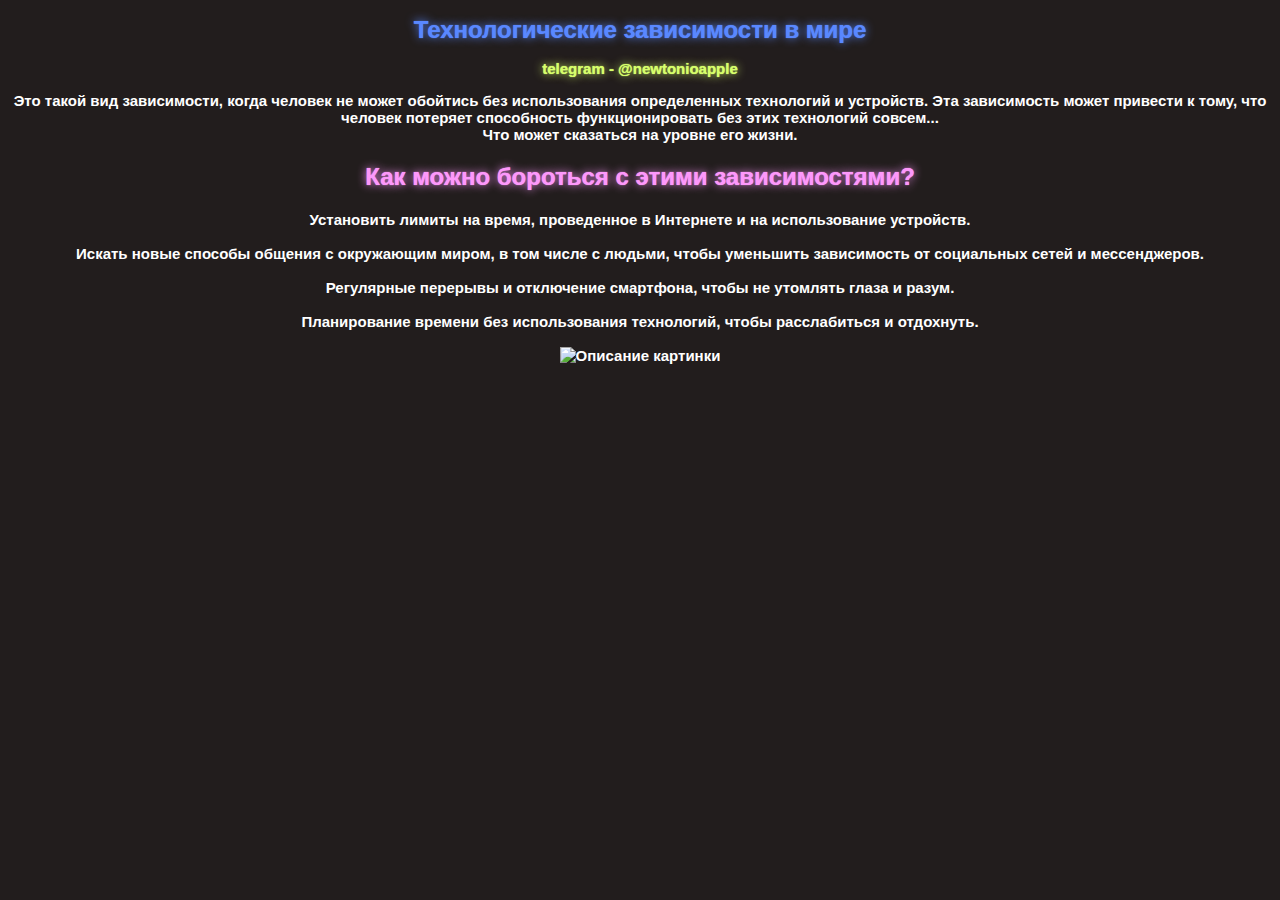
==== index2.html @ ddf1dc51 "Add files via upload" ====
<!DOCTYPE html>
<html>
<head>
    <title>Tigran Gevorkyan - Kodland "Технологические зависимости"</title>
        <link rel="stylesheet" href="style.css">
</head>
<body>
    <div style="text-align: center;">
        <h1>Технологические зависимости в мире</h1>
        <p>telegram - @newtonioapple</p>
    </div>
    <div style="text-align: center;">
    <p2>Это такой вид зависимости, когда человек не может обойтись без использования определенных
        технологий и устройств.
        Эта зависимость может привести к тому, что человек потеряет способность функционировать без
        этих технологий совсем... <br>
        Что может сказаться на уровне его жизни.</p2>
    </div>
    <div style="text-align: center;">
    <h2>Как можно бороться с этими зависимостями?</h2>
             <div>
                   <li>Установить лимиты на время, проведенное в Интернете и на использование устройств.</li>
                   <br>
                   <li>Искать новые способы общения с окружающим миром, в том числе с людьми, чтобы уменьшить зависимость от социальных сетей и мессенджеров.</li>
                   <br>
                   <li> Регулярные перерывы и отключение смартфона, чтобы не утомлять глаза и разум.</li>
                   <br>
                   <li>Планирование времени без использования технологий, чтобы расслабиться и отдохнуть.</li>
             </div>
             <br>
             <div style="text-align: center;">
                
                <img src="https://767416.selcdn.ru/production_kodland_main_public/task_description_materials/f303945c-ba68-4a58-816d-1e7264ad3754.png" width="200" height="230" alt="Описание картинки">
             </div>


</body>
</html>
---- style.css ----
body {
    font-family: 'Inter', sans-serif;; /* Семейство шрифтов */
    font-size: 15px; /* Размер основного шрифта в <p></p> */
    background-color: #221d1d; /* Темный фон для контраста */
    color: #FFFFFF; /* Светлый цвет основного текста */
    font-weight: bold;
}

h1 {
    color: #5988FF; /* Неоновый синий для заголовка */
    font-size: 24px; /* Размер шрифта в пунктах */
    text-shadow: 0 0 1000px #5988FF, 0 0 1px #5988FF, 0 0 10px #5988FF; /* Неоновый синий свет */
}

h2 {
    color: #FD98FB; /* Неоновый розовый */
    font-size: 24px;
    text-shadow: 0 0 1000px #FD98FB, 0 0 1px #FD98FB, 0 0 10px #FD98FB; /* Неоновый розовый свет */
}

p {
    color: #D6FF6B; /* Неоновый розовый */
    text-shadow: 0 0 1000px #D6FF6B, 0 0 1px #D6FF6B, 0 0 10px #D6FF6B; /* Неоновый розовый свет */
}
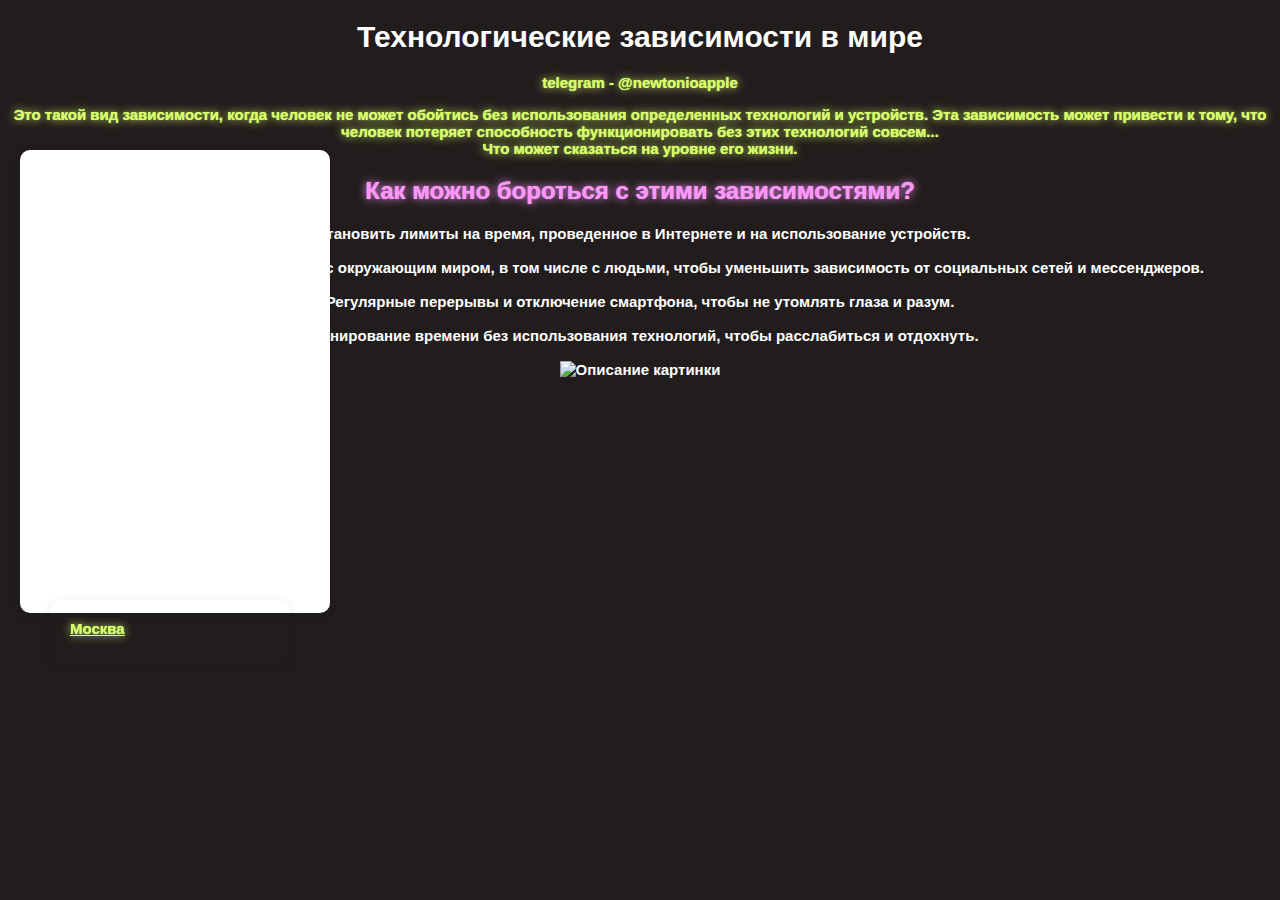
==== commit abe13ffb: "Site Update" ====
--- a/index2.html
+++ b/index2.html
@@ -2,7 +2,8 @@
 <html>
 <head>
     <title>Tigran Gevorkyan - Kodland "Технологические зависимости"</title>
-        <link rel="stylesheet" href="style.css">
+    <link rel="stylesheet" href="style.css">
+
 </head>
 <body>
     <div style="text-align: center;">
@@ -10,29 +11,40 @@
         <p>telegram - @newtonioapple</p>
     </div>
     <div style="text-align: center;">
-    <p2>Это такой вид зависимости, когда человек не может обойтись без использования определенных
-        технологий и устройств.
-        Эта зависимость может привести к тому, что человек потеряет способность функционировать без
-        этих технологий совсем... <br>
-        Что может сказаться на уровне его жизни.</p2>
+        <p>Это такой вид зависимости, когда человек не может обойтись без использования определенных
+            технологий и устройств.
+            Эта зависимость может привести к тому, что человек потеряет способность функционировать без
+            этих технологий совсем... <br>
+            Что может сказаться на уровне его жизни.</p>
     </div>
     <div style="text-align: center;">
-    <h2>Как можно бороться с этими зависимостями?</h2>
-             <div>
-                   <li>Установить лимиты на время, проведенное в Интернете и на использование устройств.</li>
-                   <br>
-                   <li>Искать новые способы общения с окружающим миром, в том числе с людьми, чтобы уменьшить зависимость от социальных сетей и мессенджеров.</li>
-                   <br>
-                   <li> Регулярные перерывы и отключение смартфона, чтобы не утомлять глаза и разум.</li>
-                   <br>
-                   <li>Планирование времени без использования технологий, чтобы расслабиться и отдохнуть.</li>
-             </div>
-             <br>
-             <div style="text-align: center;">
-                
-                <img src="https://767416.selcdn.ru/production_kodland_main_public/task_description_materials/f303945c-ba68-4a58-816d-1e7264ad3754.png" width="200" height="230" alt="Описание картинки">
-             </div>
+        <h2>Как можно бороться с этими зависимостями?</h2>
+        <div>
+            <li>Установить лимиты на время, проведенное в Интернете и на использование устройств.</li>
+            <br>
+            <li>Искать новые способы общения с окружающим миром, в том числе с людьми, чтобы уменьшить зависимость от социальных сетей и мессенджеров.</li>
+            <br>
+            <li>Регулярные перерывы и отключение смартфона, чтобы не утомлять глаза и разум.</li>
+            <br>
+            <li>Планирование времени без использования технологий, чтобы расслабиться и отдохнуть.</li>
+        </div>
+        <br>
+        <div style="text-align: center;">
+            <img src="https://767416.selcdn.ru/production_kodland_main_public/task_description_materials/f303945c-ba68-4a58-816d-1e7264ad3754.png" width="200" height="230" alt="Описание картинки">
+        </div>
+    </div>
+
+    <div class="weather-widget">
+        <iframe src="https://www.meteoblue.com/en/weather/widget/daily?geoloc=detect&days=5&tempunit=CELSIUS&windunit=METER_PER_SECOND&precipunit=MILLIMETER&coloured=coloured&pictoicon=1&maxtemperature=1&mintemperature=1&windspeed=1&windgust=0&winddirection=1&uv=0&humidity=0&precipitation=1&precipitationprobability=1&spot=1&pressure=0&layout=light" frameborder="0" scrolling="NO" allowtransparency="true" sandbox="allow-same-origin allow-scripts allow-popups allow-popups-to-escape-sandbox" style="width: 270px; height: 420px"></iframe>
+        <div><!-- DO NOT REMOVE THIS LINK --><a href="https://www.meteoblue.com/en/weather/week/index?utm_source=daily_widget&utm_medium=linkus&utm_content=daily&utm_campaign=Weather%2BWidget" target="_blank" rel="noopener"></a></div>
+    </div>
+
+
+    <div class = "clockmos">
+        <script type="text/javascript"> var css_file=document.createElement("link"); css_file.setAttribute("rel","stylesheet"); css_file.setAttribute("type","text/css"); css_file.setAttribute("href","https://s.bookcdn.com//css/cl/bw-cl-200x24.css?v=0.0.1"); document.getElementsByTagName("head")[0].appendChild(css_file); </script> <div id="tw_2_1243463825"><div style="width:200px; height:24px; margin: 0 auto;"><a href="https://nochi.com/time/moscow-18171">Москва</a><br/></div></div> <script type="text/javascript"> function setWidgetData_1243463825(data){ if(typeof(data) != 'undefined' && data.results.length > 0) { for(var i = 0; i < data.results.length; ++i) { var objMainBlock = ''; var params = data.results[i]; objMainBlock = document.getElementById('tw_'+params.widget_type+'_'+params.widget_id); if(objMainBlock !== null) objMainBlock.innerHTML = params.html_code; } } } var clock_timer_1243463825 = -1; widgetSrc = "https://widgets.booked.net/time/info?ver=2;domid=589;type=2;id=1243463825;scode=124;city_id=;wlangid=20;mode=0;details=0;background=ffffff;border_color=ffffff;color=2071c9;add_background=2071c9;add_color=ffffff;head_color=ffffff;border=1;transparent=0"; var widgetUrl = location.href; widgetSrc += '&ref=' + widgetUrl; var wstrackId = ""; if (wstrackId) { widgetSrc += ';wstrackId=' + wstrackId + ';' } var timeBookedScript = document.createElement("script"); timeBookedScript.setAttribute("type", "text/javascript"); timeBookedScript.src = widgetSrc; document.body.appendChild(timeBookedScript); </script>
+    </div>
+
 
 
 </body>
-</html>+</html>
--- a/style.css
+++ b/style.css
@@ -6,19 +6,82 @@
     font-weight: bold;
 }
 
+@keyframes color-change {
+    0% {
+      color: blue; text-shadow: 0 0 1000px #0000ff, 0 0 1px #0000ff, 0 0 10px #0000ff
+    }
+  
+    50% {
+      color: red; text-shadow: 0 0 1000px #ff0000, 0 0 1px #ff0000, 0 0 10px #ff0000
+    }
+  
+    70% {
+      color: #0000ff; text-shadow: 0 0 1000px #0000ff, 0 0 1px #0000ff, 0 0 10px #0000ff
+    }
+}
+
+@keyframes color-change2 {
+    0% {
+      color: #FD98FB; text-shadow: 0 0 1000px #FD98FB, 0 0 1px #FD98FB, 0 0 10px #FD98FB
+    }
+  
+    50% {
+      color: red; text-shadow: 0 0 1000px #ff0000, 0 0 1px #ff0000, 0 0 10px #ff0000
+    }
+  
+    70% {
+      color: #FD98FB; text-shadow: 0 0 1000px #FD98FB, 0 0 1px #FD98FB, 0 0 10px #FD98FB
+    }
+}
+
 h1 {
-    color: #5988FF; /* Неоновый синий для заголовка */
-    font-size: 24px; /* Размер шрифта в пунктах */
-    text-shadow: 0 0 1000px #5988FF, 0 0 1px #5988FF, 0 0 10px #5988FF; /* Неоновый синий свет */
+    animation: color-change 4s infinite;
 }
 
 h2 {
     color: #FD98FB; /* Неоновый розовый */
     font-size: 24px;
-    text-shadow: 0 0 1000px #FD98FB, 0 0 1px #FD98FB, 0 0 10px #FD98FB; /* Неоновый розовый свет */
+    text-shadow: 0 0 1000px #FD98FB, 0 0 1px #FD98FB, 0 0 10px #FD98FB;
+
+    animation: color-change2 4s infinite; /* Неоновый розовый свет */
 }
 
 p {
     color: #D6FF6B; /* Неоновый розовый */
     text-shadow: 0 0 1000px #D6FF6B, 0 0 1px #D6FF6B, 0 0 10px #D6FF6B; /* Неоновый розовый свет */
-}+}
+
+aas {
+    color: #fbfbfb; /* Неоновый розовый */
+    text-shadow: 0 0 1000px #fefefe, 0 0 1px #ffffff, 0 0 10px #f7f7f6; /* Неоновый розовый свет */
+}
+
+a {
+    color: #D6FF6B; /* Неоновый розовый */
+    text-shadow: 0 0 1000px #D6FF6B, 0 0 1px #D6FF6B, 0 0 10px #D6FF6B; /* Неоновый розовый свет */
+}
+
+        /* Добавляем стиль для белого блока */
+        .weather-widget {
+            background-color: white; /* Цвет фона белый */
+            padding: 20px; /* Отступы внутри блока */
+            border-radius: 10px; /* Закругленные углы */
+            box-shadow: 0 2px 10px rgba(0, 0, 0, 0.1); /* Тень для блока */
+            display: inline-block; /* Чтобы блок не занимал всю ширину */
+            position: absolute; /* Позиционирование для перемещения влево */
+            left: 20px; /* Отступ от левого края */
+            top: 150px; /* Отступ от верхнего края */
+        }
+
+         /* Добавляем стиль для белого блока */
+         .clockmos {
+            
+            padding: 20px; /* Отступы внутри блока */
+            border-radius: 10px; /* Закругленные углы */
+            box-shadow: 0 2px 10px rgba(0, 0, 0, 0.1); /* Тень для блока */
+            display: inline-block; /* Чтобы блок не занимал всю ширину */
+            position: absolute; /* Позиционирование для перемещения влево */
+            left: 50px; /* Отступ от левого края */
+            top: 600px; /* Отступ от верхнего края */
+        }
+
